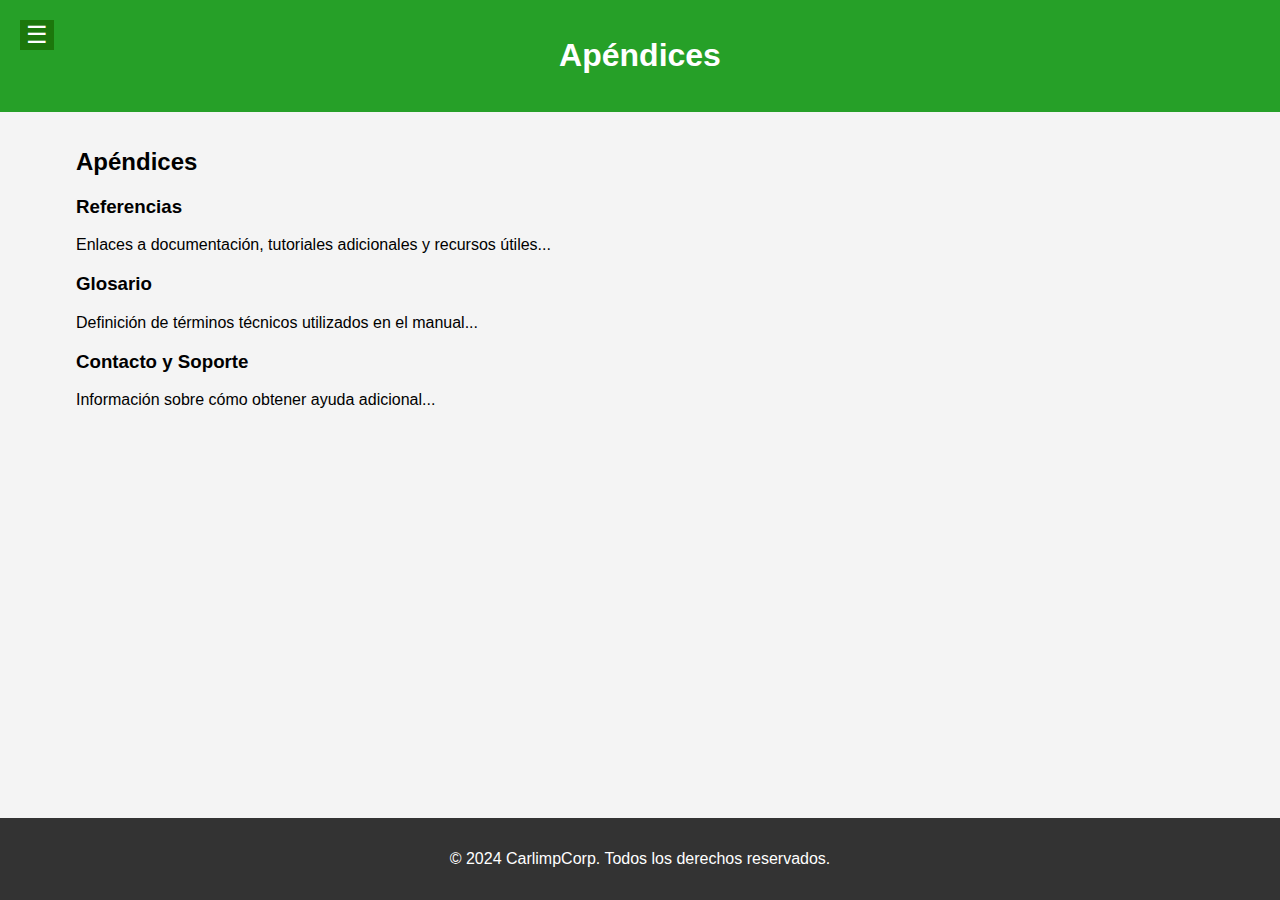
==== secciones/apendices.html @ f9875072 "Añadiendo los archivos del repositorio de prueba con las rutas corregidas" ====
<!DOCTYPE html>
<html lang="es">
<head>
    <meta charset="UTF-8">
    <meta name="viewport" content="width=device-width, initial-scale=1.0">
    <title>Apéndices</title>
    <link rel="stylesheet" href="styles.css">
</head>
<body>
    <header>
        <h1>Apéndices</h1>
    </header>

    <nav id="sidebar" class="sidebar">
        <button id="menuToggle" class="menu-toggle">☰</button>
        <ul>
            <li><a href="https://jorge-riosmartinez.github.io/datapek_docs/index.html">Bienvenida</a></li>
            <li><a href="https://jorge-riosmartinez.github.io/datapek_docs/secciones/introduccion.html">Introducción</a></li>
            <li><a href="https://jorge-riosmartinez.github.io/datapek_docs/secciones/requisitos-del-sistema.html">Requisitos del Sistema</a></li>
            <li><a href="https://jorge-riosmartinez.github.io/datapek_docs/secciones/instalacion-del-hardware.html">Instalación del Hardware</a></li>
            <li><a href="https://jorge-riosmartinez.github.io/datapek_docs/secciones/configuracion-del-software.html">Configuración del Software</a></li>
            <li><a href="https://jorge-riosmartinez.github.io/datapek_docs/secciones/uso-de-los-sensores-y-perifericos.html">Uso de los Sensores y Periféricos</a></li>
            <li><a href="https://jorge-riosmartinez.github.io/datapek_docs/secciones/integracion-y-proyectos-ejemplares.html">Integración y Proyectos Ejemplares</a></li>
            <li><a href="https://jorge-riosmartinez.github.io/datapek_docs/secciones/solucion-de-problemas.html">Solución de Problemas</a></li>
            <li><a href="https://jorge-riosmartinez.github.io/datapek_docs/secciones/mantenimiento-y-seguridad.html">Mantenimiento y Seguridad</a></li>
            <li><a href="https://jorge-riosmartinez.github.io/datapek_docs/secciones/apendices.html">Apéndices</a></li>
            <li><a href="https://jorge-riosmartinez.github.io/datapek_docs/secciones/licencia-y-creditos.html">Licencia y Créditos</a></li>
        </ul>
    </nav>

    <main>
        <section id="apendices">
            <h2>Apéndices</h2>
            <h3>Referencias</h3>
            <p>Enlaces a documentación, tutoriales adicionales y recursos útiles...</p>
            <h3>Glosario</h3>
            <p>Definición de términos técnicos utilizados en el manual...</p>
            <h3>Contacto y Soporte</h3>
            <p>Información sobre cómo obtener ayuda adicional...</p>
        </section>
    </main>

    <footer>
        <p>&copy; 2024 CarlimpCorp. Todos los derechos reservados.</p>
    </footer>

    <script src="script.js"></script>
</body>
</html>
---- secciones/styles.css ----
/* styles.css */

body {
    font-family: Arial, sans-serif;
    margin: 0;
    padding: 0;
    background-color: #f4f4f4;
}

header {
    background: #26A028;
    color: #fff;
    padding: 1rem 0;
    text-align: center;
}

.sidebar {
    height: 100%;
    width: 0;
    position: fixed;
    top: 0;
    left: 0;
    background-color: #0a880c;
    overflow-x: hidden;
    transition: 0.5s;
    padding-top: 60px;
}

.sidebar ul {
    list-style: none;
    padding: 0;
}

.sidebar ul li {
    padding: 8px 8px 8px 32px;
    text-align: left;
}

.sidebar ul li a {
    text-decoration: none;
    color: #fff;
    display: block;
    transition: 0.3s;
}

.sidebar ul li a:hover {
    background-color: #56a717;
}

.menu-toggle {
    font-size: 24px;
    cursor: pointer;
    background-color: #1c770c;
    color: white;
    border: none;
    position: fixed;
    top: 20px;
    left: 20px;
}

main {
    margin-left: 60px;
    padding: 1rem;
}

footer {
    background: #333;
    color: #fff;
    text-align: center;
    padding: 1rem 0;
    position: fixed;
    width: 100%;
    bottom: 0;
}
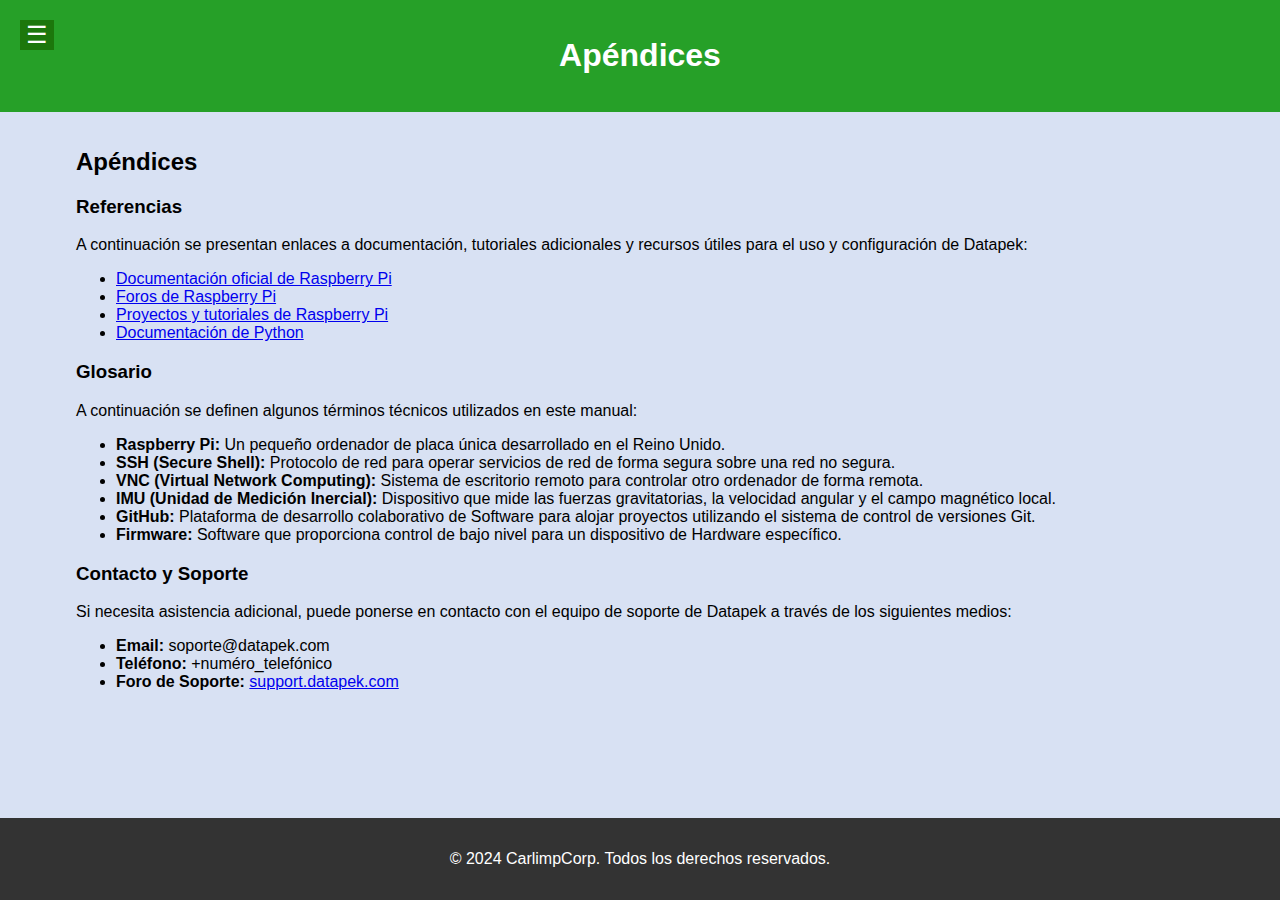
==== commit 24da326a: "Mejorando apendices.html y eliminando integracion-y-proyectos-ejemplares.html" ====
--- a/secciones/apendices.html
+++ b/secciones/apendices.html
@@ -32,11 +32,32 @@
         <section id="apendices">
             <h2>Apéndices</h2>
             <h3>Referencias</h3>
-            <p>Enlaces a documentación, tutoriales adicionales y recursos útiles...</p>
+            <p>A continuación se presentan enlaces a documentación, tutoriales adicionales y recursos útiles para el uso y configuración de Datapek:</p>
+            <ul>
+                <li><a href="https://www.raspberrypi.org/documentation/" target="_blank">Documentación oficial de Raspberry Pi</a></li>
+                <li><a href="https://www.raspberrypi.org/forums/" target="_blank">Foros de Raspberry Pi</a></li>
+                <li><a href="https://projects.raspberrypi.org/en/projects" target="_blank">Proyectos y tutoriales de Raspberry Pi</a></li>
+                <li><a href="https://www.python.org/doc/" target="_blank">Documentación de Python</a></li>
+            </ul>
+
             <h3>Glosario</h3>
-            <p>Definición de términos técnicos utilizados en el manual...</p>
+            <p>A continuación se definen algunos términos técnicos utilizados en este manual:</p>
+            <ul>
+                <li><strong>Raspberry Pi:</strong> Un pequeño ordenador de placa única desarrollado en el Reino Unido.</li>
+                <li><strong>SSH (Secure Shell):</strong> Protocolo de red para operar servicios de red de forma segura sobre una red no segura.</li>
+                <li><strong>VNC (Virtual Network Computing):</strong> Sistema de escritorio remoto para controlar otro ordenador de forma remota.</li>
+                <li><strong>IMU (Unidad de Medición Inercial):</strong> Dispositivo que mide las fuerzas gravitatorias, la velocidad angular y el campo magnético local.</li>
+                <li><strong>GitHub:</strong> Plataforma de desarrollo colaborativo de Software para alojar proyectos utilizando el sistema de control de versiones Git.</li>
+                <li><strong>Firmware:</strong> Software que proporciona control de bajo nivel para un dispositivo de Hardware específico.</li>
+            </ul>
+
             <h3>Contacto y Soporte</h3>
-            <p>Información sobre cómo obtener ayuda adicional...</p>
+            <p>Si necesita asistencia adicional, puede ponerse en contacto con el equipo de soporte de Datapek a través de los siguientes medios:</p>
+            <ul>
+                <li><strong>Email:</strong> soporte@datapek.com</li>
+                <li><strong>Teléfono:</strong> +numéro_telefónico</li>
+                <li><strong>Foro de Soporte:</strong> <a href="https://support.datapek.com" target="_blank">support.datapek.com</a></li>
+            </ul>
         </section>
     </main>
 
--- a/secciones/styles.css
+++ b/secciones/styles.css
@@ -4,7 +4,7 @@
     font-family: Arial, sans-serif;
     margin: 0;
     padding: 0;
-    background-color: #f4f4f4;
+    background-color: #426dc234;
 }
 
 header {
@@ -63,6 +63,11 @@
     padding: 1rem;
 }
 
+.datapek-imagenes {
+    width: 200px;
+    height: auto;
+  }
+
 footer {
     background: #333;
     color: #fff;
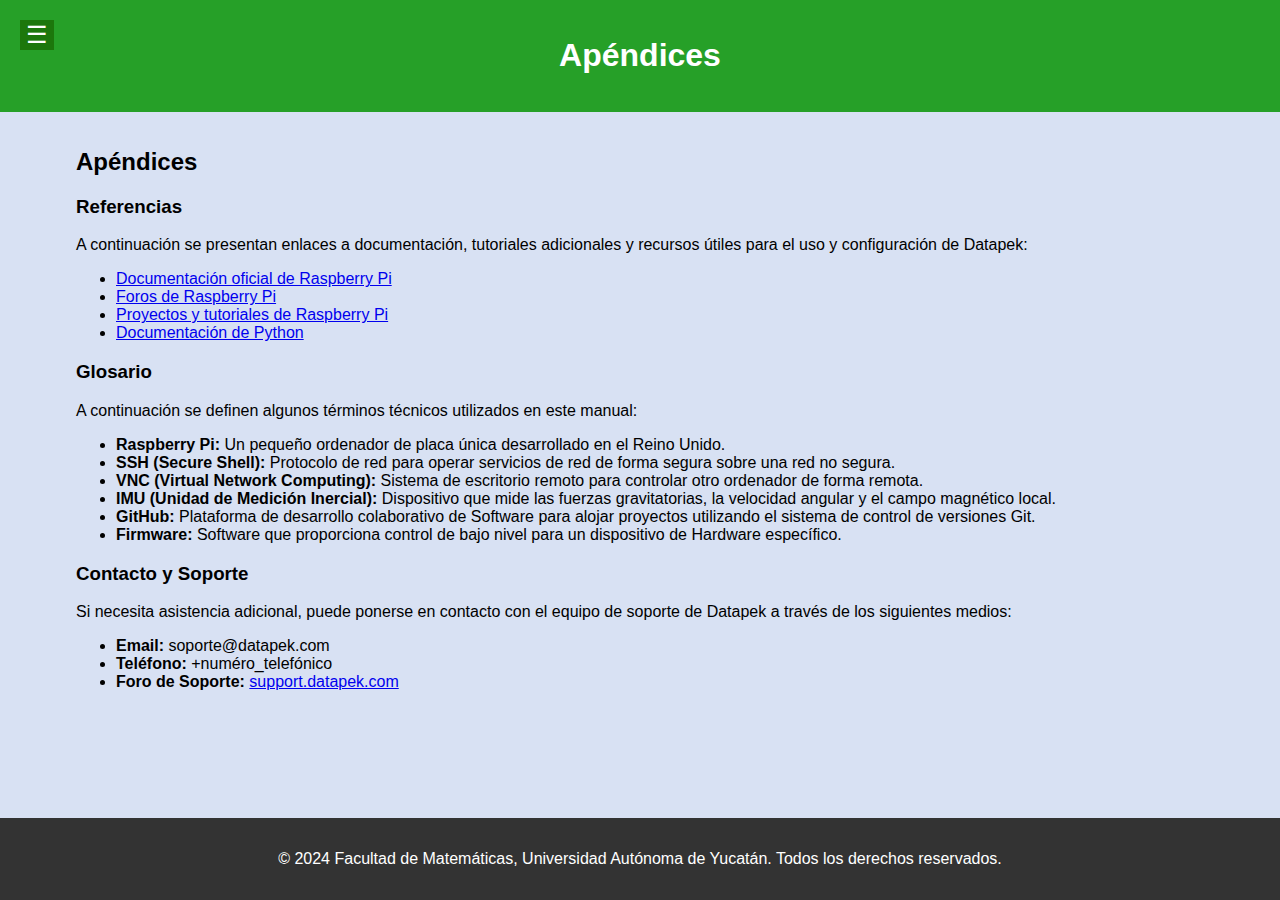
==== commit 3c09077e: "Eliminando texto incorrecto en el pie de pagina" ====
--- a/secciones/apendices.html
+++ b/secciones/apendices.html
@@ -20,7 +20,6 @@
             <li><a href="https://jorge-riosmartinez.github.io/datapek_docs/secciones/instalacion-del-hardware.html">Instalación del Hardware</a></li>
             <li><a href="https://jorge-riosmartinez.github.io/datapek_docs/secciones/configuracion-del-software.html">Configuración del Software</a></li>
             <li><a href="https://jorge-riosmartinez.github.io/datapek_docs/secciones/uso-de-los-sensores-y-perifericos.html">Uso de los Sensores y Periféricos</a></li>
-            <li><a href="https://jorge-riosmartinez.github.io/datapek_docs/secciones/integracion-y-proyectos-ejemplares.html">Integración y Proyectos Ejemplares</a></li>
             <li><a href="https://jorge-riosmartinez.github.io/datapek_docs/secciones/solucion-de-problemas.html">Solución de Problemas</a></li>
             <li><a href="https://jorge-riosmartinez.github.io/datapek_docs/secciones/mantenimiento-y-seguridad.html">Mantenimiento y Seguridad</a></li>
             <li><a href="https://jorge-riosmartinez.github.io/datapek_docs/secciones/apendices.html">Apéndices</a></li>
@@ -62,7 +61,7 @@
     </main>
 
     <footer>
-        <p>&copy; 2024 CarlimpCorp. Todos los derechos reservados.</p>
+        <p>© 2024 Facultad de Matemáticas, Universidad Autónoma de Yucatán. Todos los derechos reservados.</p>
     </footer>
 
     <script src="script.js"></script>
--- a/secciones/styles.css
+++ b/secciones/styles.css
@@ -63,6 +63,10 @@
     padding: 1rem;
 }
 
+h1 {
+    font-size: 2em;
+}
+
 .datapek-imagenes {
     width: 200px;
     height: auto;
